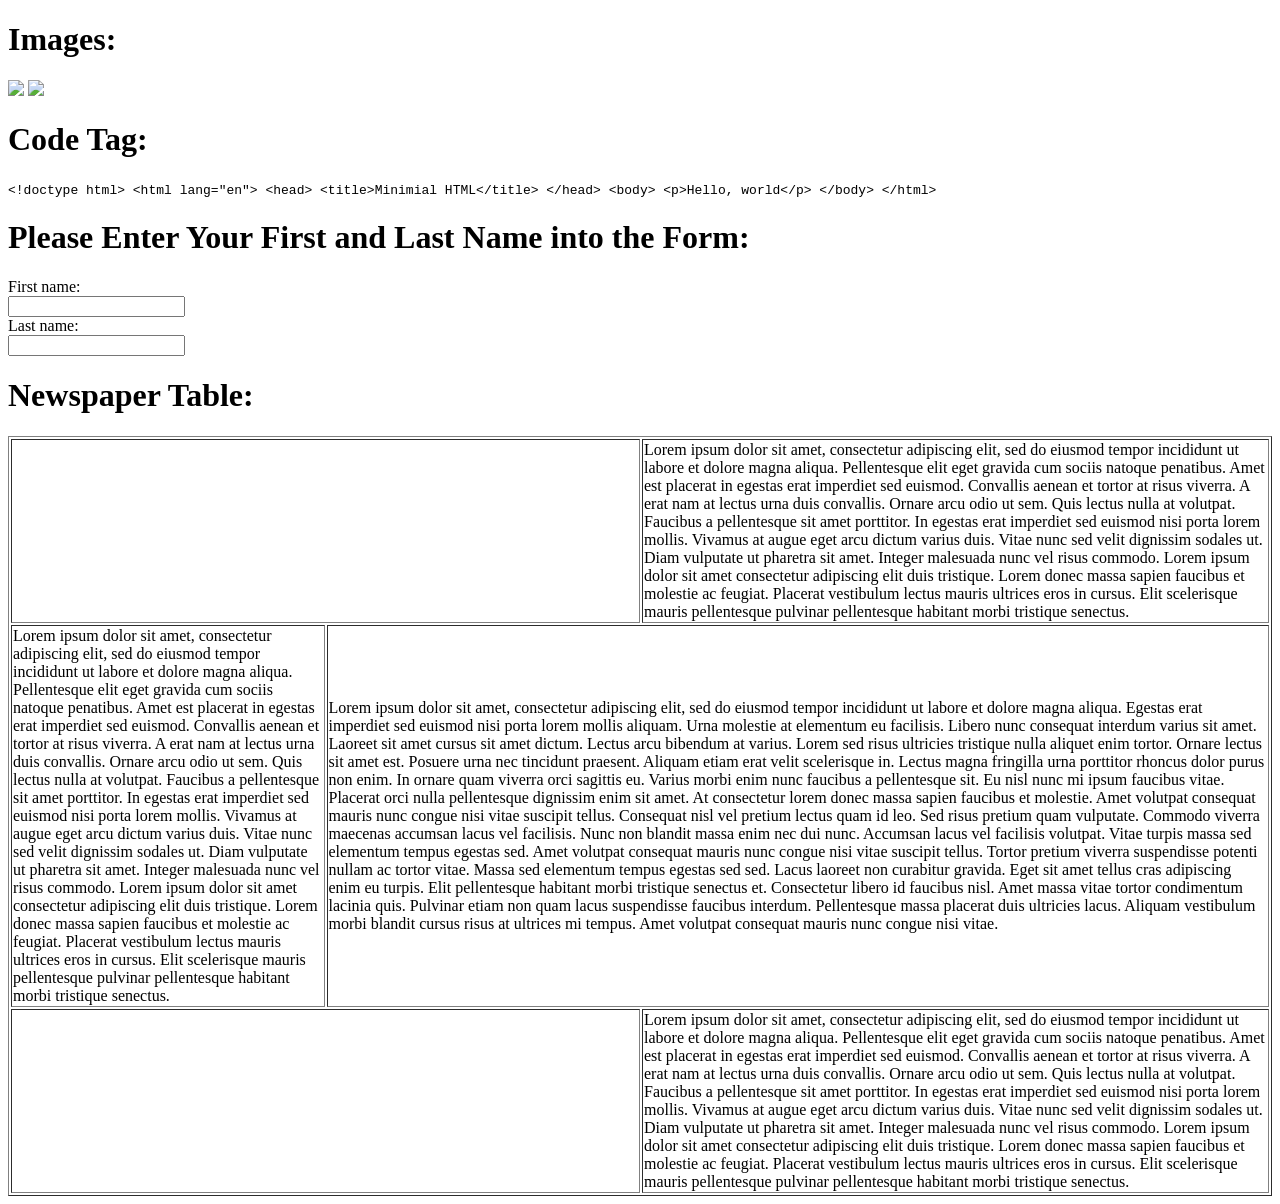
==== assignments/assignment01.html @ 052f99f2 "Update assignment01.html" ====
<!DOCTYPE html>
<html>
 <head> 
  <title>Mason Pawley </title>
  <style>
        p{
          font:100%/1.5 sans-serif;
          max-width: 33em;
        }
    </style> 
 </head> 
 <body> 
  <h1> Images: </h1>
  <img src="https://via.placeholder.com/200" /> 
  <img src="https://pbs.twimg.com/profile_images/981997821745385473/K6Icw7RQ_400x400.jpg" /> 
  <br /> 
  <h1>Code Tag:</h1>
  <code>&lt;!doctype html&gt; &lt;html lang=&quot;en&quot;&gt; &lt;head&gt; &lt;title&gt;Minimial HTML&lt;/title&gt; &lt;/head&gt; &lt;body&gt; &lt;p&gt;Hello, world&lt;/p&gt; &lt;/body&gt; &lt;/html&gt;</code> 
  <h1> Please Enter Your First and Last Name into the Form: </h1> 
  <form action="/action_page.php"> 
   <label for="fname">First name:</label> 
   <br /> 
   <input type="text" id="fname" name="fname" /> 
   <br /> 
   <label for="lname">Last name:</label> 
   <br /> 
   <input type="text" id="lname" name="lname" /> 
   <br /> 
  </form> 
  <h1>Newspaper Table: </h1> 
<table style="width: 100%;" border="1">
<tbody>
<tr>
<td width="50%" colspan = "2"></td>
<td width="50%"> Lorem ipsum dolor sit amet, consectetur adipiscing elit, sed do eiusmod tempor incididunt ut labore et dolore magna aliqua. Pellentesque elit eget gravida cum sociis natoque penatibus. Amet est placerat in egestas erat imperdiet sed euismod. Convallis aenean et tortor at risus viverra. A erat nam at lectus urna duis convallis. Ornare arcu odio ut sem. Quis lectus nulla at volutpat. Faucibus a pellentesque sit amet porttitor. In egestas erat imperdiet sed euismod nisi porta lorem mollis. Vivamus at augue eget arcu dictum varius duis. Vitae nunc sed velit dignissim sodales ut. Diam vulputate ut pharetra sit amet. Integer malesuada nunc vel risus commodo. Lorem ipsum dolor sit amet consectetur adipiscing elit duis tristique. Lorem donec massa sapien faucibus et molestie ac feugiat. Placerat vestibulum lectus mauris ultrices eros in cursus. Elit scelerisque mauris pellentesque pulvinar pellentesque habitant morbi tristique senectus.</td>

</tr>
<tr>
<td width="25%"> Lorem ipsum dolor sit amet, consectetur adipiscing elit, sed do eiusmod tempor incididunt ut labore et dolore magna aliqua. Pellentesque elit eget gravida cum sociis natoque penatibus. Amet est placerat in egestas erat imperdiet sed euismod. Convallis aenean et tortor at risus viverra. A erat nam at lectus urna duis convallis. Ornare arcu odio ut sem. Quis lectus nulla at volutpat. Faucibus a pellentesque sit amet porttitor. In egestas erat imperdiet sed euismod nisi porta lorem mollis. Vivamus at augue eget arcu dictum varius duis. Vitae nunc sed velit dignissim sodales ut. Diam vulputate ut pharetra sit amet. Integer malesuada nunc vel risus commodo. Lorem ipsum dolor sit amet consectetur adipiscing elit duis tristique. Lorem donec massa sapien faucibus et molestie ac feugiat. Placerat vestibulum lectus mauris ultrices eros in cursus. Elit scelerisque mauris pellentesque pulvinar pellentesque habitant morbi tristique senectus.</td>
<td width="75%" colspan = "2">Lorem ipsum dolor sit amet, consectetur adipiscing elit, sed do eiusmod tempor incididunt ut labore et dolore magna aliqua. Egestas erat imperdiet sed euismod nisi porta lorem mollis aliquam. Urna molestie at elementum eu facilisis. Libero nunc consequat interdum varius sit amet. Laoreet sit amet cursus sit amet dictum. Lectus arcu bibendum at varius. Lorem sed risus ultricies tristique nulla aliquet enim tortor. Ornare lectus sit amet est. Posuere urna nec tincidunt praesent. Aliquam etiam erat velit scelerisque in. Lectus magna fringilla urna porttitor rhoncus dolor purus non enim. In ornare quam viverra orci sagittis eu. Varius morbi enim nunc faucibus a pellentesque sit. Eu nisl nunc mi ipsum faucibus vitae. Placerat orci nulla pellentesque dignissim enim sit amet. At consectetur lorem donec massa sapien faucibus et molestie. Amet volutpat consequat mauris nunc congue nisi vitae suscipit tellus. Consequat nisl vel pretium lectus quam id leo.

Sed risus pretium quam vulputate. Commodo viverra maecenas accumsan lacus vel facilisis. Nunc non blandit massa enim nec dui nunc. Accumsan lacus vel facilisis volutpat. Vitae turpis massa sed elementum tempus egestas sed. Amet volutpat consequat mauris nunc congue nisi vitae suscipit tellus. Tortor pretium viverra suspendisse potenti nullam ac tortor vitae. Massa sed elementum tempus egestas sed sed. Lacus laoreet non curabitur gravida. Eget sit amet tellus cras adipiscing enim eu turpis. Elit pellentesque habitant morbi tristique senectus et. Consectetur libero id faucibus nisl. Amet massa vitae tortor condimentum lacinia quis. Pulvinar etiam non quam lacus suspendisse faucibus interdum. Pellentesque massa placerat duis ultricies lacus. Aliquam vestibulum morbi blandit cursus risus at ultrices mi tempus. Amet volutpat consequat mauris nunc congue nisi vitae.</td>


</tr>
<td width="75%" colspan = "2"></td>
<td width="25%"> Lorem ipsum dolor sit amet, consectetur adipiscing elit, sed do eiusmod tempor incididunt ut labore et dolore magna aliqua. Pellentesque elit eget gravida cum sociis natoque penatibus. Amet est placerat in egestas erat imperdiet sed euismod. Convallis aenean et tortor at risus viverra. A erat nam at lectus urna duis convallis. Ornare arcu odio ut sem. Quis lectus nulla at volutpat. Faucibus a pellentesque sit amet porttitor. In egestas erat imperdiet sed euismod nisi porta lorem mollis. Vivamus at augue eget arcu dictum varius duis. Vitae nunc sed velit dignissim sodales ut. Diam vulputate ut pharetra sit amet. Integer malesuada nunc vel risus commodo. Lorem ipsum dolor sit amet consectetur adipiscing elit duis tristique. Lorem donec massa sapien faucibus et molestie ac feugiat. Placerat vestibulum lectus mauris ultrices eros in cursus. Elit scelerisque mauris pellentesque pulvinar pellentesque habitant morbi tristique senectus.</td>

</tbody>
</table>
 </body>
</html>
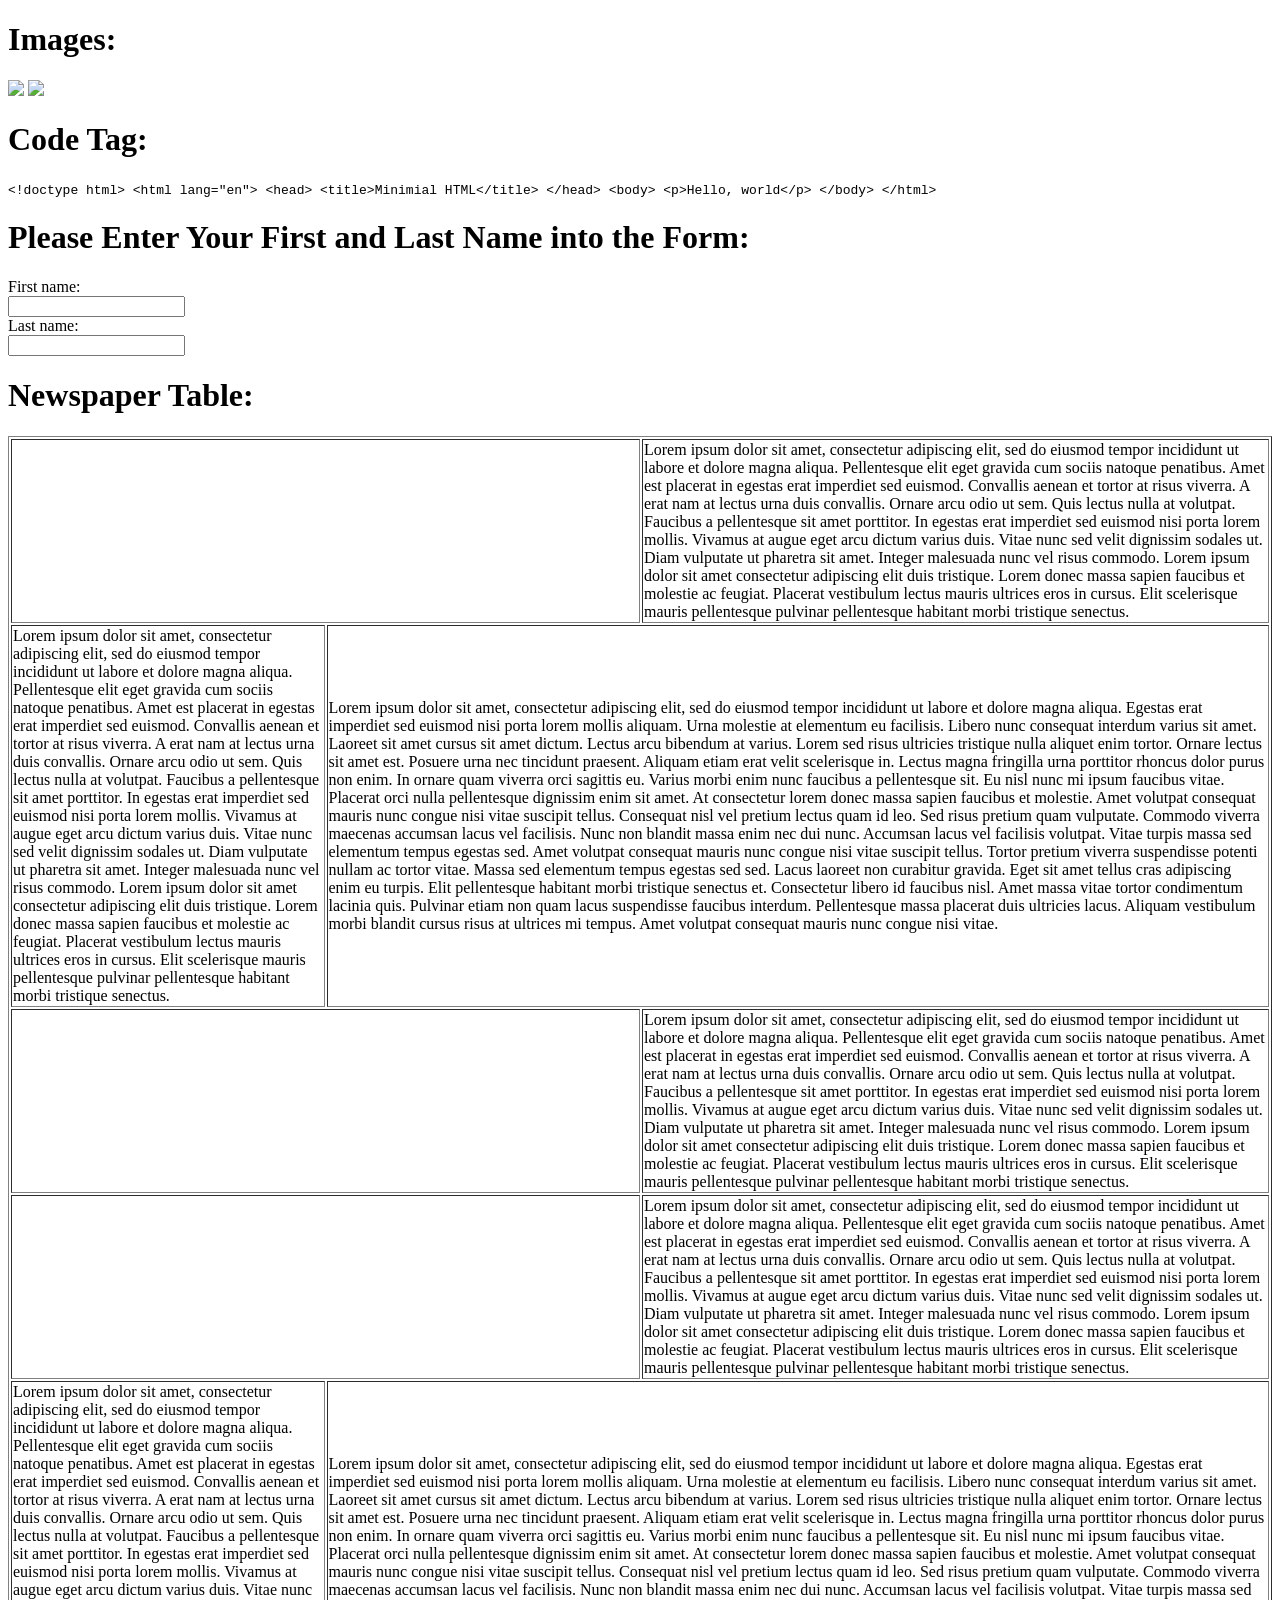
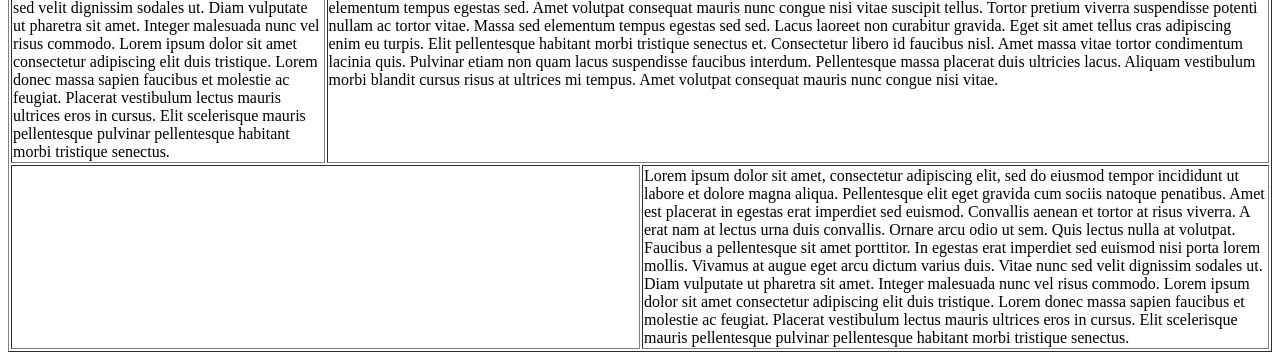
==== commit 318324c4: "Update assignment01.html" ====
--- a/assignments/assignment01.html
+++ b/assignments/assignment01.html
@@ -1,7 +1,8 @@
 <!DOCTYPE html>
 <html>
  <head> 
-  <title>Mason Pawley </title>
+  <!-- gives title -->
+  <title>Mason Pawley </title> 
   <style>
         p{
           font:100%/1.5 sans-serif;
@@ -10,12 +11,15 @@
     </style> 
  </head> 
  <body> 
-  <h1> Images: </h1>
+  <!--Images --> 
+  <h1> Images: </h1> 
   <img src="https://via.placeholder.com/200" /> 
   <img src="https://pbs.twimg.com/profile_images/981997821745385473/K6Icw7RQ_400x400.jpg" /> 
   <br /> 
-  <h1>Code Tag:</h1>
+  <!--Code tag--> 
+  <h1>Code Tag:</h1> 
   <code>&lt;!doctype html&gt; &lt;html lang=&quot;en&quot;&gt; &lt;head&gt; &lt;title&gt;Minimial HTML&lt;/title&gt; &lt;/head&gt; &lt;body&gt; &lt;p&gt;Hello, world&lt;/p&gt; &lt;/body&gt; &lt;/html&gt;</code> 
+  <!--Form --> 
   <h1> Please Enter Your First and Last Name into the Form: </h1> 
   <form action="/action_page.php"> 
    <label for="fname">First name:</label> 
@@ -27,26 +31,35 @@
    <input type="text" id="lname" name="lname" /> 
    <br /> 
   </form> 
+  <!--News Paper Table  --> 
   <h1>Newspaper Table: </h1> 
-<table style="width: 100%;" border="1">
-<tbody>
-<tr>
-<td width="50%" colspan = "2"></td>
-<td width="50%"> Lorem ipsum dolor sit amet, consectetur adipiscing elit, sed do eiusmod tempor incididunt ut labore et dolore magna aliqua. Pellentesque elit eget gravida cum sociis natoque penatibus. Amet est placerat in egestas erat imperdiet sed euismod. Convallis aenean et tortor at risus viverra. A erat nam at lectus urna duis convallis. Ornare arcu odio ut sem. Quis lectus nulla at volutpat. Faucibus a pellentesque sit amet porttitor. In egestas erat imperdiet sed euismod nisi porta lorem mollis. Vivamus at augue eget arcu dictum varius duis. Vitae nunc sed velit dignissim sodales ut. Diam vulputate ut pharetra sit amet. Integer malesuada nunc vel risus commodo. Lorem ipsum dolor sit amet consectetur adipiscing elit duis tristique. Lorem donec massa sapien faucibus et molestie ac feugiat. Placerat vestibulum lectus mauris ultrices eros in cursus. Elit scelerisque mauris pellentesque pulvinar pellentesque habitant morbi tristique senectus.</td>
-
-</tr>
-<tr>
-<td width="25%"> Lorem ipsum dolor sit amet, consectetur adipiscing elit, sed do eiusmod tempor incididunt ut labore et dolore magna aliqua. Pellentesque elit eget gravida cum sociis natoque penatibus. Amet est placerat in egestas erat imperdiet sed euismod. Convallis aenean et tortor at risus viverra. A erat nam at lectus urna duis convallis. Ornare arcu odio ut sem. Quis lectus nulla at volutpat. Faucibus a pellentesque sit amet porttitor. In egestas erat imperdiet sed euismod nisi porta lorem mollis. Vivamus at augue eget arcu dictum varius duis. Vitae nunc sed velit dignissim sodales ut. Diam vulputate ut pharetra sit amet. Integer malesuada nunc vel risus commodo. Lorem ipsum dolor sit amet consectetur adipiscing elit duis tristique. Lorem donec massa sapien faucibus et molestie ac feugiat. Placerat vestibulum lectus mauris ultrices eros in cursus. Elit scelerisque mauris pellentesque pulvinar pellentesque habitant morbi tristique senectus.</td>
-<td width="75%" colspan = "2">Lorem ipsum dolor sit amet, consectetur adipiscing elit, sed do eiusmod tempor incididunt ut labore et dolore magna aliqua. Egestas erat imperdiet sed euismod nisi porta lorem mollis aliquam. Urna molestie at elementum eu facilisis. Libero nunc consequat interdum varius sit amet. Laoreet sit amet cursus sit amet dictum. Lectus arcu bibendum at varius. Lorem sed risus ultricies tristique nulla aliquet enim tortor. Ornare lectus sit amet est. Posuere urna nec tincidunt praesent. Aliquam etiam erat velit scelerisque in. Lectus magna fringilla urna porttitor rhoncus dolor purus non enim. In ornare quam viverra orci sagittis eu. Varius morbi enim nunc faucibus a pellentesque sit. Eu nisl nunc mi ipsum faucibus vitae. Placerat orci nulla pellentesque dignissim enim sit amet. At consectetur lorem donec massa sapien faucibus et molestie. Amet volutpat consequat mauris nunc congue nisi vitae suscipit tellus. Consequat nisl vel pretium lectus quam id leo.
-
-Sed risus pretium quam vulputate. Commodo viverra maecenas accumsan lacus vel facilisis. Nunc non blandit massa enim nec dui nunc. Accumsan lacus vel facilisis volutpat. Vitae turpis massa sed elementum tempus egestas sed. Amet volutpat consequat mauris nunc congue nisi vitae suscipit tellus. Tortor pretium viverra suspendisse potenti nullam ac tortor vitae. Massa sed elementum tempus egestas sed sed. Lacus laoreet non curabitur gravida. Eget sit amet tellus cras adipiscing enim eu turpis. Elit pellentesque habitant morbi tristique senectus et. Consectetur libero id faucibus nisl. Amet massa vitae tortor condimentum lacinia quis. Pulvinar etiam non quam lacus suspendisse faucibus interdum. Pellentesque massa placerat duis ultricies lacus. Aliquam vestibulum morbi blandit cursus risus at ultrices mi tempus. Amet volutpat consequat mauris nunc congue nisi vitae.</td>
-
-
-</tr>
-<td width="75%" colspan = "2"></td>
-<td width="25%"> Lorem ipsum dolor sit amet, consectetur adipiscing elit, sed do eiusmod tempor incididunt ut labore et dolore magna aliqua. Pellentesque elit eget gravida cum sociis natoque penatibus. Amet est placerat in egestas erat imperdiet sed euismod. Convallis aenean et tortor at risus viverra. A erat nam at lectus urna duis convallis. Ornare arcu odio ut sem. Quis lectus nulla at volutpat. Faucibus a pellentesque sit amet porttitor. In egestas erat imperdiet sed euismod nisi porta lorem mollis. Vivamus at augue eget arcu dictum varius duis. Vitae nunc sed velit dignissim sodales ut. Diam vulputate ut pharetra sit amet. Integer malesuada nunc vel risus commodo. Lorem ipsum dolor sit amet consectetur adipiscing elit duis tristique. Lorem donec massa sapien faucibus et molestie ac feugiat. Placerat vestibulum lectus mauris ultrices eros in cursus. Elit scelerisque mauris pellentesque pulvinar pellentesque habitant morbi tristique senectus.</td>
-
-</tbody>
-</table>
+  <table style="width: 100%;" border="1"> 
+   <tbody> 
+    <tr> 
+     <td width="50%" colspan="2"></td> 
+     <td width="50%"> Lorem ipsum dolor sit amet, consectetur adipiscing elit, sed do eiusmod tempor incididunt ut labore et dolore magna aliqua. Pellentesque elit eget gravida cum sociis natoque penatibus. Amet est placerat in egestas erat imperdiet sed euismod. Convallis aenean et tortor at risus viverra. A erat nam at lectus urna duis convallis. Ornare arcu odio ut sem. Quis lectus nulla at volutpat. Faucibus a pellentesque sit amet porttitor. In egestas erat imperdiet sed euismod nisi porta lorem mollis. Vivamus at augue eget arcu dictum varius duis. Vitae nunc sed velit dignissim sodales ut. Diam vulputate ut pharetra sit amet. Integer malesuada nunc vel risus commodo. Lorem ipsum dolor sit amet consectetur adipiscing elit duis tristique. Lorem donec massa sapien faucibus et molestie ac feugiat. Placerat vestibulum lectus mauris ultrices eros in cursus. Elit scelerisque mauris pellentesque pulvinar pellentesque habitant morbi tristique senectus.</td> 
+    </tr> 
+    <tr> 
+     <td width="25%"> Lorem ipsum dolor sit amet, consectetur adipiscing elit, sed do eiusmod tempor incididunt ut labore et dolore magna aliqua. Pellentesque elit eget gravida cum sociis natoque penatibus. Amet est placerat in egestas erat imperdiet sed euismod. Convallis aenean et tortor at risus viverra. A erat nam at lectus urna duis convallis. Ornare arcu odio ut sem. Quis lectus nulla at volutpat. Faucibus a pellentesque sit amet porttitor. In egestas erat imperdiet sed euismod nisi porta lorem mollis. Vivamus at augue eget arcu dictum varius duis. Vitae nunc sed velit dignissim sodales ut. Diam vulputate ut pharetra sit amet. Integer malesuada nunc vel risus commodo. Lorem ipsum dolor sit amet consectetur adipiscing elit duis tristique. Lorem donec massa sapien faucibus et molestie ac feugiat. Placerat vestibulum lectus mauris ultrices eros in cursus. Elit scelerisque mauris pellentesque pulvinar pellentesque habitant morbi tristique senectus.</td> 
+     <td width="75%" colspan="2">Lorem ipsum dolor sit amet, consectetur adipiscing elit, sed do eiusmod tempor incididunt ut labore et dolore magna aliqua. Egestas erat imperdiet sed euismod nisi porta lorem mollis aliquam. Urna molestie at elementum eu facilisis. Libero nunc consequat interdum varius sit amet. Laoreet sit amet cursus sit amet dictum. Lectus arcu bibendum at varius. Lorem sed risus ultricies tristique nulla aliquet enim tortor. Ornare lectus sit amet est. Posuere urna nec tincidunt praesent. Aliquam etiam erat velit scelerisque in. Lectus magna fringilla urna porttitor rhoncus dolor purus non enim. In ornare quam viverra orci sagittis eu. Varius morbi enim nunc faucibus a pellentesque sit. Eu nisl nunc mi ipsum faucibus vitae. Placerat orci nulla pellentesque dignissim enim sit amet. At consectetur lorem donec massa sapien faucibus et molestie. Amet volutpat consequat mauris nunc congue nisi vitae suscipit tellus. Consequat nisl vel pretium lectus quam id leo. Sed risus pretium quam vulputate. Commodo viverra maecenas accumsan lacus vel facilisis. Nunc non blandit massa enim nec dui nunc. Accumsan lacus vel facilisis volutpat. Vitae turpis massa sed elementum tempus egestas sed. Amet volutpat consequat mauris nunc congue nisi vitae suscipit tellus. Tortor pretium viverra suspendisse potenti nullam ac tortor vitae. Massa sed elementum tempus egestas sed sed. Lacus laoreet non curabitur gravida. Eget sit amet tellus cras adipiscing enim eu turpis. Elit pellentesque habitant morbi tristique senectus et. Consectetur libero id faucibus nisl. Amet massa vitae tortor condimentum lacinia quis. Pulvinar etiam non quam lacus suspendisse faucibus interdum. Pellentesque massa placerat duis ultricies lacus. Aliquam vestibulum morbi blandit cursus risus at ultrices mi tempus. Amet volutpat consequat mauris nunc congue nisi vitae.</td> 
+    </tr> 
+    <tr>
+     <td width="75%" colspan="2"></td> 
+     <td width="25%"> Lorem ipsum dolor sit amet, consectetur adipiscing elit, sed do eiusmod tempor incididunt ut labore et dolore magna aliqua. Pellentesque elit eget gravida cum sociis natoque penatibus. Amet est placerat in egestas erat imperdiet sed euismod. Convallis aenean et tortor at risus viverra. A erat nam at lectus urna duis convallis. Ornare arcu odio ut sem. Quis lectus nulla at volutpat. Faucibus a pellentesque sit amet porttitor. In egestas erat imperdiet sed euismod nisi porta lorem mollis. Vivamus at augue eget arcu dictum varius duis. Vitae nunc sed velit dignissim sodales ut. Diam vulputate ut pharetra sit amet. Integer malesuada nunc vel risus commodo. Lorem ipsum dolor sit amet consectetur adipiscing elit duis tristique. Lorem donec massa sapien faucibus et molestie ac feugiat. Placerat vestibulum lectus mauris ultrices eros in cursus. Elit scelerisque mauris pellentesque pulvinar pellentesque habitant morbi tristique senectus.</td> 
+    </tr>
+     <tr> 
+     <td width="50%" colspan="2"></td> 
+     <td width="50%"> Lorem ipsum dolor sit amet, consectetur adipiscing elit, sed do eiusmod tempor incididunt ut labore et dolore magna aliqua. Pellentesque elit eget gravida cum sociis natoque penatibus. Amet est placerat in egestas erat imperdiet sed euismod. Convallis aenean et tortor at risus viverra. A erat nam at lectus urna duis convallis. Ornare arcu odio ut sem. Quis lectus nulla at volutpat. Faucibus a pellentesque sit amet porttitor. In egestas erat imperdiet sed euismod nisi porta lorem mollis. Vivamus at augue eget arcu dictum varius duis. Vitae nunc sed velit dignissim sodales ut. Diam vulputate ut pharetra sit amet. Integer malesuada nunc vel risus commodo. Lorem ipsum dolor sit amet consectetur adipiscing elit duis tristique. Lorem donec massa sapien faucibus et molestie ac feugiat. Placerat vestibulum lectus mauris ultrices eros in cursus. Elit scelerisque mauris pellentesque pulvinar pellentesque habitant morbi tristique senectus.</td> 
+    </tr> 
+    <tr> 
+     <td width="25%"> Lorem ipsum dolor sit amet, consectetur adipiscing elit, sed do eiusmod tempor incididunt ut labore et dolore magna aliqua. Pellentesque elit eget gravida cum sociis natoque penatibus. Amet est placerat in egestas erat imperdiet sed euismod. Convallis aenean et tortor at risus viverra. A erat nam at lectus urna duis convallis. Ornare arcu odio ut sem. Quis lectus nulla at volutpat. Faucibus a pellentesque sit amet porttitor. In egestas erat imperdiet sed euismod nisi porta lorem mollis. Vivamus at augue eget arcu dictum varius duis. Vitae nunc sed velit dignissim sodales ut. Diam vulputate ut pharetra sit amet. Integer malesuada nunc vel risus commodo. Lorem ipsum dolor sit amet consectetur adipiscing elit duis tristique. Lorem donec massa sapien faucibus et molestie ac feugiat. Placerat vestibulum lectus mauris ultrices eros in cursus. Elit scelerisque mauris pellentesque pulvinar pellentesque habitant morbi tristique senectus.</td> 
+     <td width="75%" colspan="2">Lorem ipsum dolor sit amet, consectetur adipiscing elit, sed do eiusmod tempor incididunt ut labore et dolore magna aliqua. Egestas erat imperdiet sed euismod nisi porta lorem mollis aliquam. Urna molestie at elementum eu facilisis. Libero nunc consequat interdum varius sit amet. Laoreet sit amet cursus sit amet dictum. Lectus arcu bibendum at varius. Lorem sed risus ultricies tristique nulla aliquet enim tortor. Ornare lectus sit amet est. Posuere urna nec tincidunt praesent. Aliquam etiam erat velit scelerisque in. Lectus magna fringilla urna porttitor rhoncus dolor purus non enim. In ornare quam viverra orci sagittis eu. Varius morbi enim nunc faucibus a pellentesque sit. Eu nisl nunc mi ipsum faucibus vitae. Placerat orci nulla pellentesque dignissim enim sit amet. At consectetur lorem donec massa sapien faucibus et molestie. Amet volutpat consequat mauris nunc congue nisi vitae suscipit tellus. Consequat nisl vel pretium lectus quam id leo. Sed risus pretium quam vulputate. Commodo viverra maecenas accumsan lacus vel facilisis. Nunc non blandit massa enim nec dui nunc. Accumsan lacus vel facilisis volutpat. Vitae turpis massa sed elementum tempus egestas sed. Amet volutpat consequat mauris nunc congue nisi vitae suscipit tellus. Tortor pretium viverra suspendisse potenti nullam ac tortor vitae. Massa sed elementum tempus egestas sed sed. Lacus laoreet non curabitur gravida. Eget sit amet tellus cras adipiscing enim eu turpis. Elit pellentesque habitant morbi tristique senectus et. Consectetur libero id faucibus nisl. Amet massa vitae tortor condimentum lacinia quis. Pulvinar etiam non quam lacus suspendisse faucibus interdum. Pellentesque massa placerat duis ultricies lacus. Aliquam vestibulum morbi blandit cursus risus at ultrices mi tempus. Amet volutpat consequat mauris nunc congue nisi vitae.</td> 
+    </tr> 
+    <tr>
+     <td width="75%" colspan="2"></td> 
+     <td width="25%"> Lorem ipsum dolor sit amet, consectetur adipiscing elit, sed do eiusmod tempor incididunt ut labore et dolore magna aliqua. Pellentesque elit eget gravida cum sociis natoque penatibus. Amet est placerat in egestas erat imperdiet sed euismod. Convallis aenean et tortor at risus viverra. A erat nam at lectus urna duis convallis. Ornare arcu odio ut sem. Quis lectus nulla at volutpat. Faucibus a pellentesque sit amet porttitor. In egestas erat imperdiet sed euismod nisi porta lorem mollis. Vivamus at augue eget arcu dictum varius duis. Vitae nunc sed velit dignissim sodales ut. Diam vulputate ut pharetra sit amet. Integer malesuada nunc vel risus commodo. Lorem ipsum dolor sit amet consectetur adipiscing elit duis tristique. Lorem donec massa sapien faucibus et molestie ac feugiat. Placerat vestibulum lectus mauris ultrices eros in cursus. Elit scelerisque mauris pellentesque pulvinar pellentesque habitant morbi tristique senectus.</td> 
+    </tr>
+   </tbody> 
+  </table>  
  </body>
 </html>
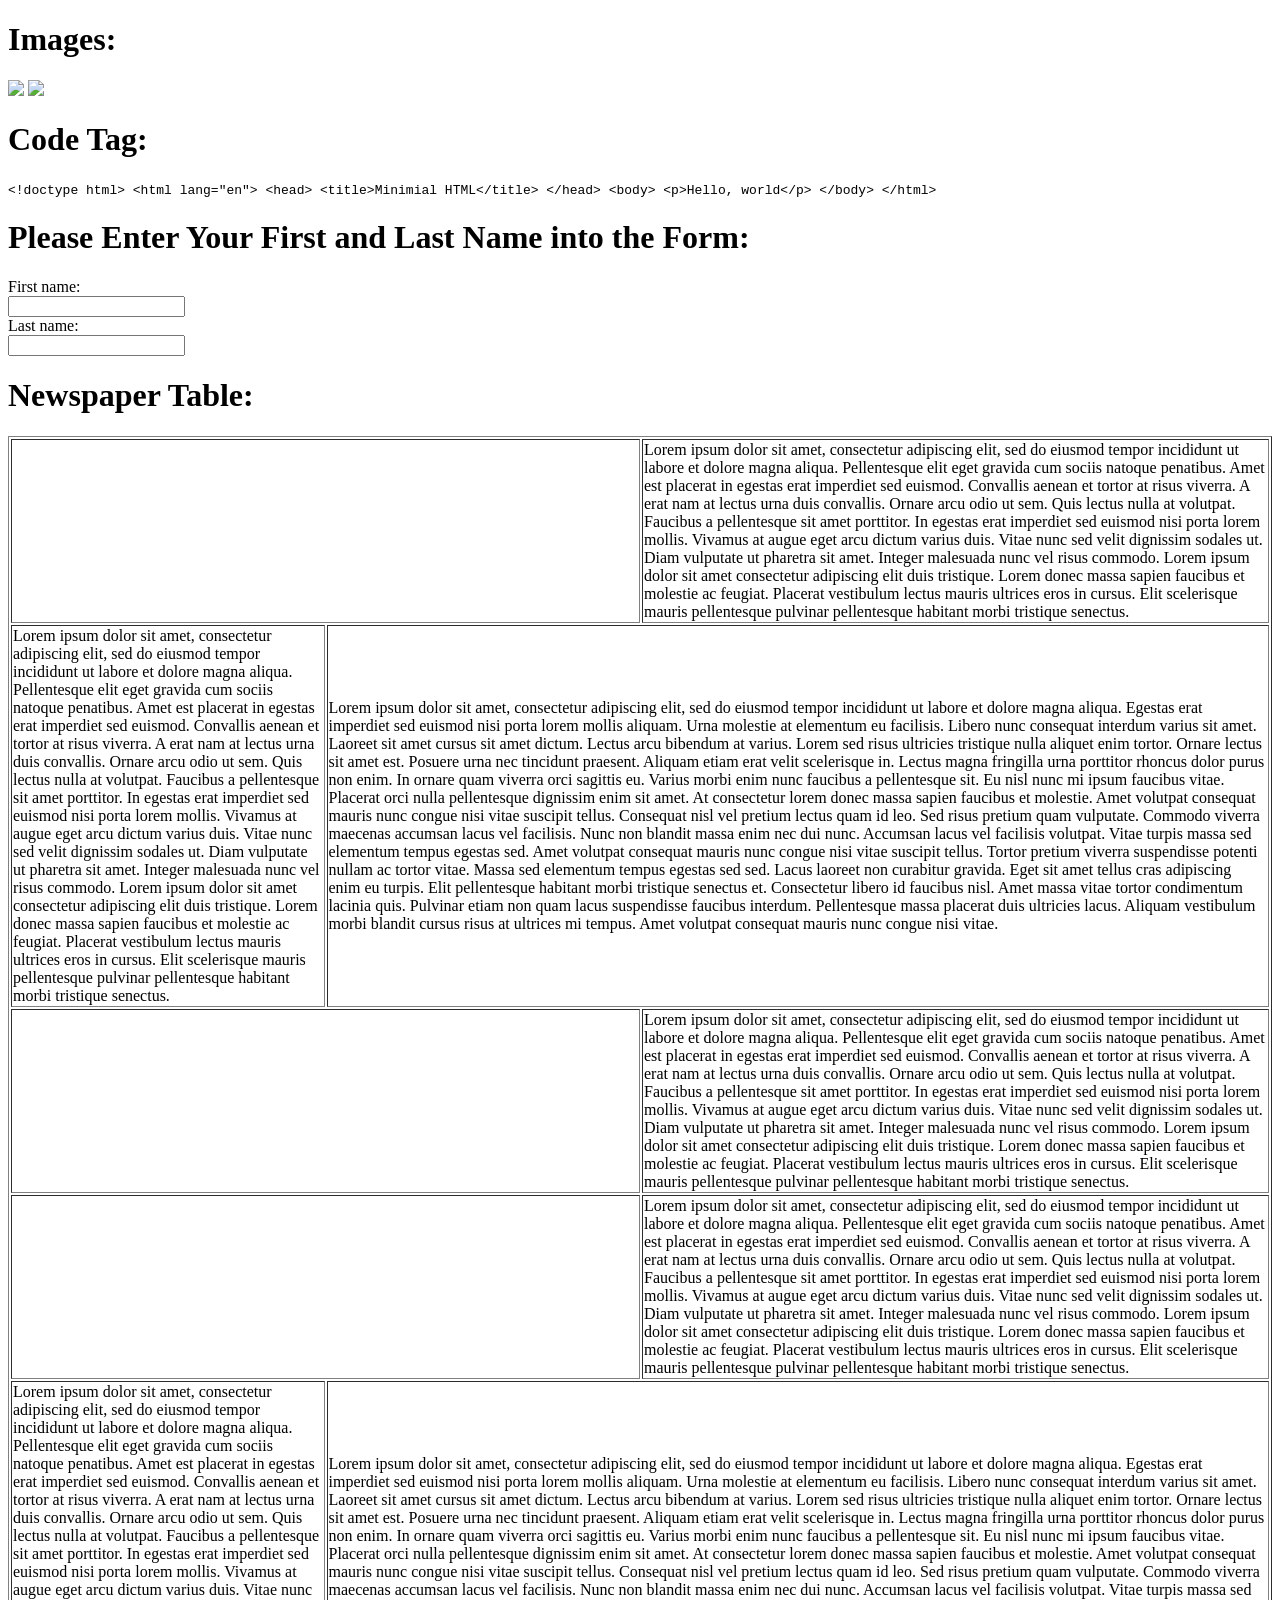
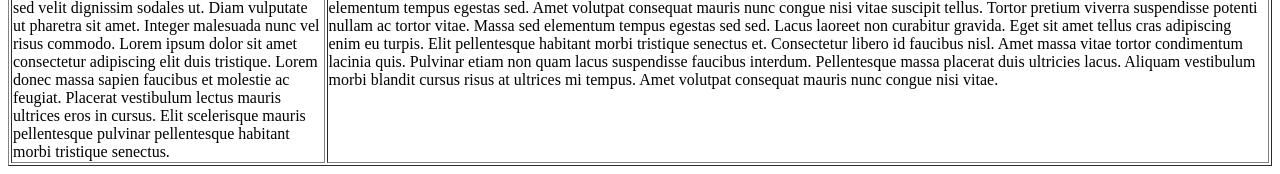
==== commit 1ffdeeb7: "Update assignment01.html" ====
--- a/assignments/assignment01.html
+++ b/assignments/assignment01.html
@@ -55,10 +55,6 @@
      <td width="25%"> Lorem ipsum dolor sit amet, consectetur adipiscing elit, sed do eiusmod tempor incididunt ut labore et dolore magna aliqua. Pellentesque elit eget gravida cum sociis natoque penatibus. Amet est placerat in egestas erat imperdiet sed euismod. Convallis aenean et tortor at risus viverra. A erat nam at lectus urna duis convallis. Ornare arcu odio ut sem. Quis lectus nulla at volutpat. Faucibus a pellentesque sit amet porttitor. In egestas erat imperdiet sed euismod nisi porta lorem mollis. Vivamus at augue eget arcu dictum varius duis. Vitae nunc sed velit dignissim sodales ut. Diam vulputate ut pharetra sit amet. Integer malesuada nunc vel risus commodo. Lorem ipsum dolor sit amet consectetur adipiscing elit duis tristique. Lorem donec massa sapien faucibus et molestie ac feugiat. Placerat vestibulum lectus mauris ultrices eros in cursus. Elit scelerisque mauris pellentesque pulvinar pellentesque habitant morbi tristique senectus.</td> 
      <td width="75%" colspan="2">Lorem ipsum dolor sit amet, consectetur adipiscing elit, sed do eiusmod tempor incididunt ut labore et dolore magna aliqua. Egestas erat imperdiet sed euismod nisi porta lorem mollis aliquam. Urna molestie at elementum eu facilisis. Libero nunc consequat interdum varius sit amet. Laoreet sit amet cursus sit amet dictum. Lectus arcu bibendum at varius. Lorem sed risus ultricies tristique nulla aliquet enim tortor. Ornare lectus sit amet est. Posuere urna nec tincidunt praesent. Aliquam etiam erat velit scelerisque in. Lectus magna fringilla urna porttitor rhoncus dolor purus non enim. In ornare quam viverra orci sagittis eu. Varius morbi enim nunc faucibus a pellentesque sit. Eu nisl nunc mi ipsum faucibus vitae. Placerat orci nulla pellentesque dignissim enim sit amet. At consectetur lorem donec massa sapien faucibus et molestie. Amet volutpat consequat mauris nunc congue nisi vitae suscipit tellus. Consequat nisl vel pretium lectus quam id leo. Sed risus pretium quam vulputate. Commodo viverra maecenas accumsan lacus vel facilisis. Nunc non blandit massa enim nec dui nunc. Accumsan lacus vel facilisis volutpat. Vitae turpis massa sed elementum tempus egestas sed. Amet volutpat consequat mauris nunc congue nisi vitae suscipit tellus. Tortor pretium viverra suspendisse potenti nullam ac tortor vitae. Massa sed elementum tempus egestas sed sed. Lacus laoreet non curabitur gravida. Eget sit amet tellus cras adipiscing enim eu turpis. Elit pellentesque habitant morbi tristique senectus et. Consectetur libero id faucibus nisl. Amet massa vitae tortor condimentum lacinia quis. Pulvinar etiam non quam lacus suspendisse faucibus interdum. Pellentesque massa placerat duis ultricies lacus. Aliquam vestibulum morbi blandit cursus risus at ultrices mi tempus. Amet volutpat consequat mauris nunc congue nisi vitae.</td> 
     </tr> 
-    <tr>
-     <td width="75%" colspan="2"></td> 
-     <td width="25%"> Lorem ipsum dolor sit amet, consectetur adipiscing elit, sed do eiusmod tempor incididunt ut labore et dolore magna aliqua. Pellentesque elit eget gravida cum sociis natoque penatibus. Amet est placerat in egestas erat imperdiet sed euismod. Convallis aenean et tortor at risus viverra. A erat nam at lectus urna duis convallis. Ornare arcu odio ut sem. Quis lectus nulla at volutpat. Faucibus a pellentesque sit amet porttitor. In egestas erat imperdiet sed euismod nisi porta lorem mollis. Vivamus at augue eget arcu dictum varius duis. Vitae nunc sed velit dignissim sodales ut. Diam vulputate ut pharetra sit amet. Integer malesuada nunc vel risus commodo. Lorem ipsum dolor sit amet consectetur adipiscing elit duis tristique. Lorem donec massa sapien faucibus et molestie ac feugiat. Placerat vestibulum lectus mauris ultrices eros in cursus. Elit scelerisque mauris pellentesque pulvinar pellentesque habitant morbi tristique senectus.</td> 
-    </tr>
    </tbody> 
   </table>  
  </body>
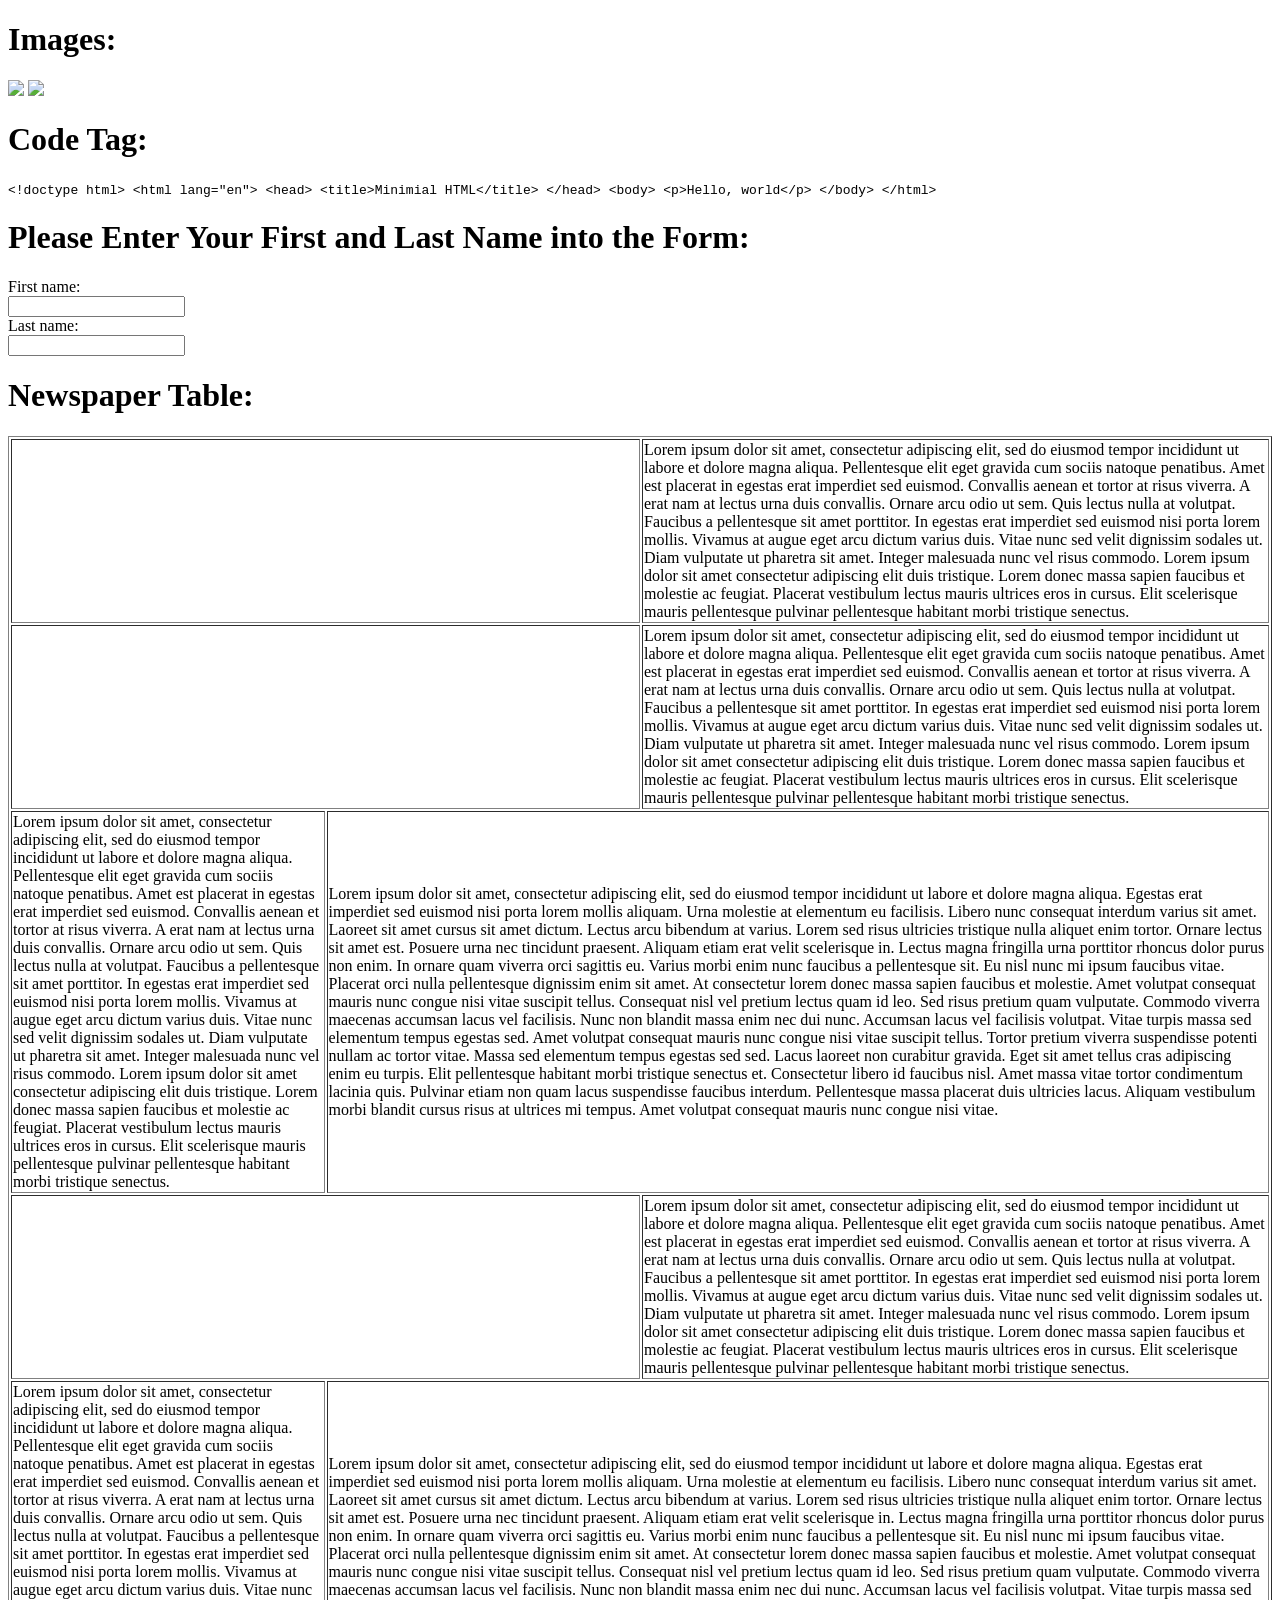
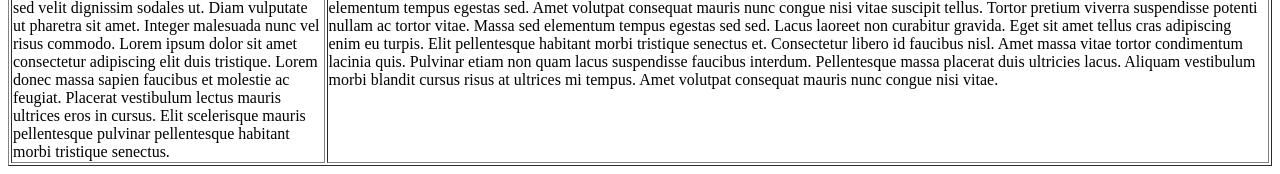
==== commit a1abe175: "Update assignment01.html" ====
--- a/assignments/assignment01.html
+++ b/assignments/assignment01.html
@@ -40,6 +40,10 @@
      <td width="50%"> Lorem ipsum dolor sit amet, consectetur adipiscing elit, sed do eiusmod tempor incididunt ut labore et dolore magna aliqua. Pellentesque elit eget gravida cum sociis natoque penatibus. Amet est placerat in egestas erat imperdiet sed euismod. Convallis aenean et tortor at risus viverra. A erat nam at lectus urna duis convallis. Ornare arcu odio ut sem. Quis lectus nulla at volutpat. Faucibus a pellentesque sit amet porttitor. In egestas erat imperdiet sed euismod nisi porta lorem mollis. Vivamus at augue eget arcu dictum varius duis. Vitae nunc sed velit dignissim sodales ut. Diam vulputate ut pharetra sit amet. Integer malesuada nunc vel risus commodo. Lorem ipsum dolor sit amet consectetur adipiscing elit duis tristique. Lorem donec massa sapien faucibus et molestie ac feugiat. Placerat vestibulum lectus mauris ultrices eros in cursus. Elit scelerisque mauris pellentesque pulvinar pellentesque habitant morbi tristique senectus.</td> 
     </tr> 
     <tr> 
+     <td width="50%" colspan="2"></td> 
+     <td width="50%"> Lorem ipsum dolor sit amet, consectetur adipiscing elit, sed do eiusmod tempor incididunt ut labore et dolore magna aliqua. Pellentesque elit eget gravida cum sociis natoque penatibus. Amet est placerat in egestas erat imperdiet sed euismod. Convallis aenean et tortor at risus viverra. A erat nam at lectus urna duis convallis. Ornare arcu odio ut sem. Quis lectus nulla at volutpat. Faucibus a pellentesque sit amet porttitor. In egestas erat imperdiet sed euismod nisi porta lorem mollis. Vivamus at augue eget arcu dictum varius duis. Vitae nunc sed velit dignissim sodales ut. Diam vulputate ut pharetra sit amet. Integer malesuada nunc vel risus commodo. Lorem ipsum dolor sit amet consectetur adipiscing elit duis tristique. Lorem donec massa sapien faucibus et molestie ac feugiat. Placerat vestibulum lectus mauris ultrices eros in cursus. Elit scelerisque mauris pellentesque pulvinar pellentesque habitant morbi tristique senectus.</td> 
+    </tr> 
+    <tr> 
      <td width="25%"> Lorem ipsum dolor sit amet, consectetur adipiscing elit, sed do eiusmod tempor incididunt ut labore et dolore magna aliqua. Pellentesque elit eget gravida cum sociis natoque penatibus. Amet est placerat in egestas erat imperdiet sed euismod. Convallis aenean et tortor at risus viverra. A erat nam at lectus urna duis convallis. Ornare arcu odio ut sem. Quis lectus nulla at volutpat. Faucibus a pellentesque sit amet porttitor. In egestas erat imperdiet sed euismod nisi porta lorem mollis. Vivamus at augue eget arcu dictum varius duis. Vitae nunc sed velit dignissim sodales ut. Diam vulputate ut pharetra sit amet. Integer malesuada nunc vel risus commodo. Lorem ipsum dolor sit amet consectetur adipiscing elit duis tristique. Lorem donec massa sapien faucibus et molestie ac feugiat. Placerat vestibulum lectus mauris ultrices eros in cursus. Elit scelerisque mauris pellentesque pulvinar pellentesque habitant morbi tristique senectus.</td> 
      <td width="75%" colspan="2">Lorem ipsum dolor sit amet, consectetur adipiscing elit, sed do eiusmod tempor incididunt ut labore et dolore magna aliqua. Egestas erat imperdiet sed euismod nisi porta lorem mollis aliquam. Urna molestie at elementum eu facilisis. Libero nunc consequat interdum varius sit amet. Laoreet sit amet cursus sit amet dictum. Lectus arcu bibendum at varius. Lorem sed risus ultricies tristique nulla aliquet enim tortor. Ornare lectus sit amet est. Posuere urna nec tincidunt praesent. Aliquam etiam erat velit scelerisque in. Lectus magna fringilla urna porttitor rhoncus dolor purus non enim. In ornare quam viverra orci sagittis eu. Varius morbi enim nunc faucibus a pellentesque sit. Eu nisl nunc mi ipsum faucibus vitae. Placerat orci nulla pellentesque dignissim enim sit amet. At consectetur lorem donec massa sapien faucibus et molestie. Amet volutpat consequat mauris nunc congue nisi vitae suscipit tellus. Consequat nisl vel pretium lectus quam id leo. Sed risus pretium quam vulputate. Commodo viverra maecenas accumsan lacus vel facilisis. Nunc non blandit massa enim nec dui nunc. Accumsan lacus vel facilisis volutpat. Vitae turpis massa sed elementum tempus egestas sed. Amet volutpat consequat mauris nunc congue nisi vitae suscipit tellus. Tortor pretium viverra suspendisse potenti nullam ac tortor vitae. Massa sed elementum tempus egestas sed sed. Lacus laoreet non curabitur gravida. Eget sit amet tellus cras adipiscing enim eu turpis. Elit pellentesque habitant morbi tristique senectus et. Consectetur libero id faucibus nisl. Amet massa vitae tortor condimentum lacinia quis. Pulvinar etiam non quam lacus suspendisse faucibus interdum. Pellentesque massa placerat duis ultricies lacus. Aliquam vestibulum morbi blandit cursus risus at ultrices mi tempus. Amet volutpat consequat mauris nunc congue nisi vitae.</td> 
     </tr> 
@@ -47,10 +51,6 @@
      <td width="75%" colspan="2"></td> 
      <td width="25%"> Lorem ipsum dolor sit amet, consectetur adipiscing elit, sed do eiusmod tempor incididunt ut labore et dolore magna aliqua. Pellentesque elit eget gravida cum sociis natoque penatibus. Amet est placerat in egestas erat imperdiet sed euismod. Convallis aenean et tortor at risus viverra. A erat nam at lectus urna duis convallis. Ornare arcu odio ut sem. Quis lectus nulla at volutpat. Faucibus a pellentesque sit amet porttitor. In egestas erat imperdiet sed euismod nisi porta lorem mollis. Vivamus at augue eget arcu dictum varius duis. Vitae nunc sed velit dignissim sodales ut. Diam vulputate ut pharetra sit amet. Integer malesuada nunc vel risus commodo. Lorem ipsum dolor sit amet consectetur adipiscing elit duis tristique. Lorem donec massa sapien faucibus et molestie ac feugiat. Placerat vestibulum lectus mauris ultrices eros in cursus. Elit scelerisque mauris pellentesque pulvinar pellentesque habitant morbi tristique senectus.</td> 
     </tr>
-     <tr> 
-     <td width="50%" colspan="2"></td> 
-     <td width="50%"> Lorem ipsum dolor sit amet, consectetur adipiscing elit, sed do eiusmod tempor incididunt ut labore et dolore magna aliqua. Pellentesque elit eget gravida cum sociis natoque penatibus. Amet est placerat in egestas erat imperdiet sed euismod. Convallis aenean et tortor at risus viverra. A erat nam at lectus urna duis convallis. Ornare arcu odio ut sem. Quis lectus nulla at volutpat. Faucibus a pellentesque sit amet porttitor. In egestas erat imperdiet sed euismod nisi porta lorem mollis. Vivamus at augue eget arcu dictum varius duis. Vitae nunc sed velit dignissim sodales ut. Diam vulputate ut pharetra sit amet. Integer malesuada nunc vel risus commodo. Lorem ipsum dolor sit amet consectetur adipiscing elit duis tristique. Lorem donec massa sapien faucibus et molestie ac feugiat. Placerat vestibulum lectus mauris ultrices eros in cursus. Elit scelerisque mauris pellentesque pulvinar pellentesque habitant morbi tristique senectus.</td> 
-    </tr> 
     <tr> 
      <td width="25%"> Lorem ipsum dolor sit amet, consectetur adipiscing elit, sed do eiusmod tempor incididunt ut labore et dolore magna aliqua. Pellentesque elit eget gravida cum sociis natoque penatibus. Amet est placerat in egestas erat imperdiet sed euismod. Convallis aenean et tortor at risus viverra. A erat nam at lectus urna duis convallis. Ornare arcu odio ut sem. Quis lectus nulla at volutpat. Faucibus a pellentesque sit amet porttitor. In egestas erat imperdiet sed euismod nisi porta lorem mollis. Vivamus at augue eget arcu dictum varius duis. Vitae nunc sed velit dignissim sodales ut. Diam vulputate ut pharetra sit amet. Integer malesuada nunc vel risus commodo. Lorem ipsum dolor sit amet consectetur adipiscing elit duis tristique. Lorem donec massa sapien faucibus et molestie ac feugiat. Placerat vestibulum lectus mauris ultrices eros in cursus. Elit scelerisque mauris pellentesque pulvinar pellentesque habitant morbi tristique senectus.</td> 
      <td width="75%" colspan="2">Lorem ipsum dolor sit amet, consectetur adipiscing elit, sed do eiusmod tempor incididunt ut labore et dolore magna aliqua. Egestas erat imperdiet sed euismod nisi porta lorem mollis aliquam. Urna molestie at elementum eu facilisis. Libero nunc consequat interdum varius sit amet. Laoreet sit amet cursus sit amet dictum. Lectus arcu bibendum at varius. Lorem sed risus ultricies tristique nulla aliquet enim tortor. Ornare lectus sit amet est. Posuere urna nec tincidunt praesent. Aliquam etiam erat velit scelerisque in. Lectus magna fringilla urna porttitor rhoncus dolor purus non enim. In ornare quam viverra orci sagittis eu. Varius morbi enim nunc faucibus a pellentesque sit. Eu nisl nunc mi ipsum faucibus vitae. Placerat orci nulla pellentesque dignissim enim sit amet. At consectetur lorem donec massa sapien faucibus et molestie. Amet volutpat consequat mauris nunc congue nisi vitae suscipit tellus. Consequat nisl vel pretium lectus quam id leo. Sed risus pretium quam vulputate. Commodo viverra maecenas accumsan lacus vel facilisis. Nunc non blandit massa enim nec dui nunc. Accumsan lacus vel facilisis volutpat. Vitae turpis massa sed elementum tempus egestas sed. Amet volutpat consequat mauris nunc congue nisi vitae suscipit tellus. Tortor pretium viverra suspendisse potenti nullam ac tortor vitae. Massa sed elementum tempus egestas sed sed. Lacus laoreet non curabitur gravida. Eget sit amet tellus cras adipiscing enim eu turpis. Elit pellentesque habitant morbi tristique senectus et. Consectetur libero id faucibus nisl. Amet massa vitae tortor condimentum lacinia quis. Pulvinar etiam non quam lacus suspendisse faucibus interdum. Pellentesque massa placerat duis ultricies lacus. Aliquam vestibulum morbi blandit cursus risus at ultrices mi tempus. Amet volutpat consequat mauris nunc congue nisi vitae.</td> 
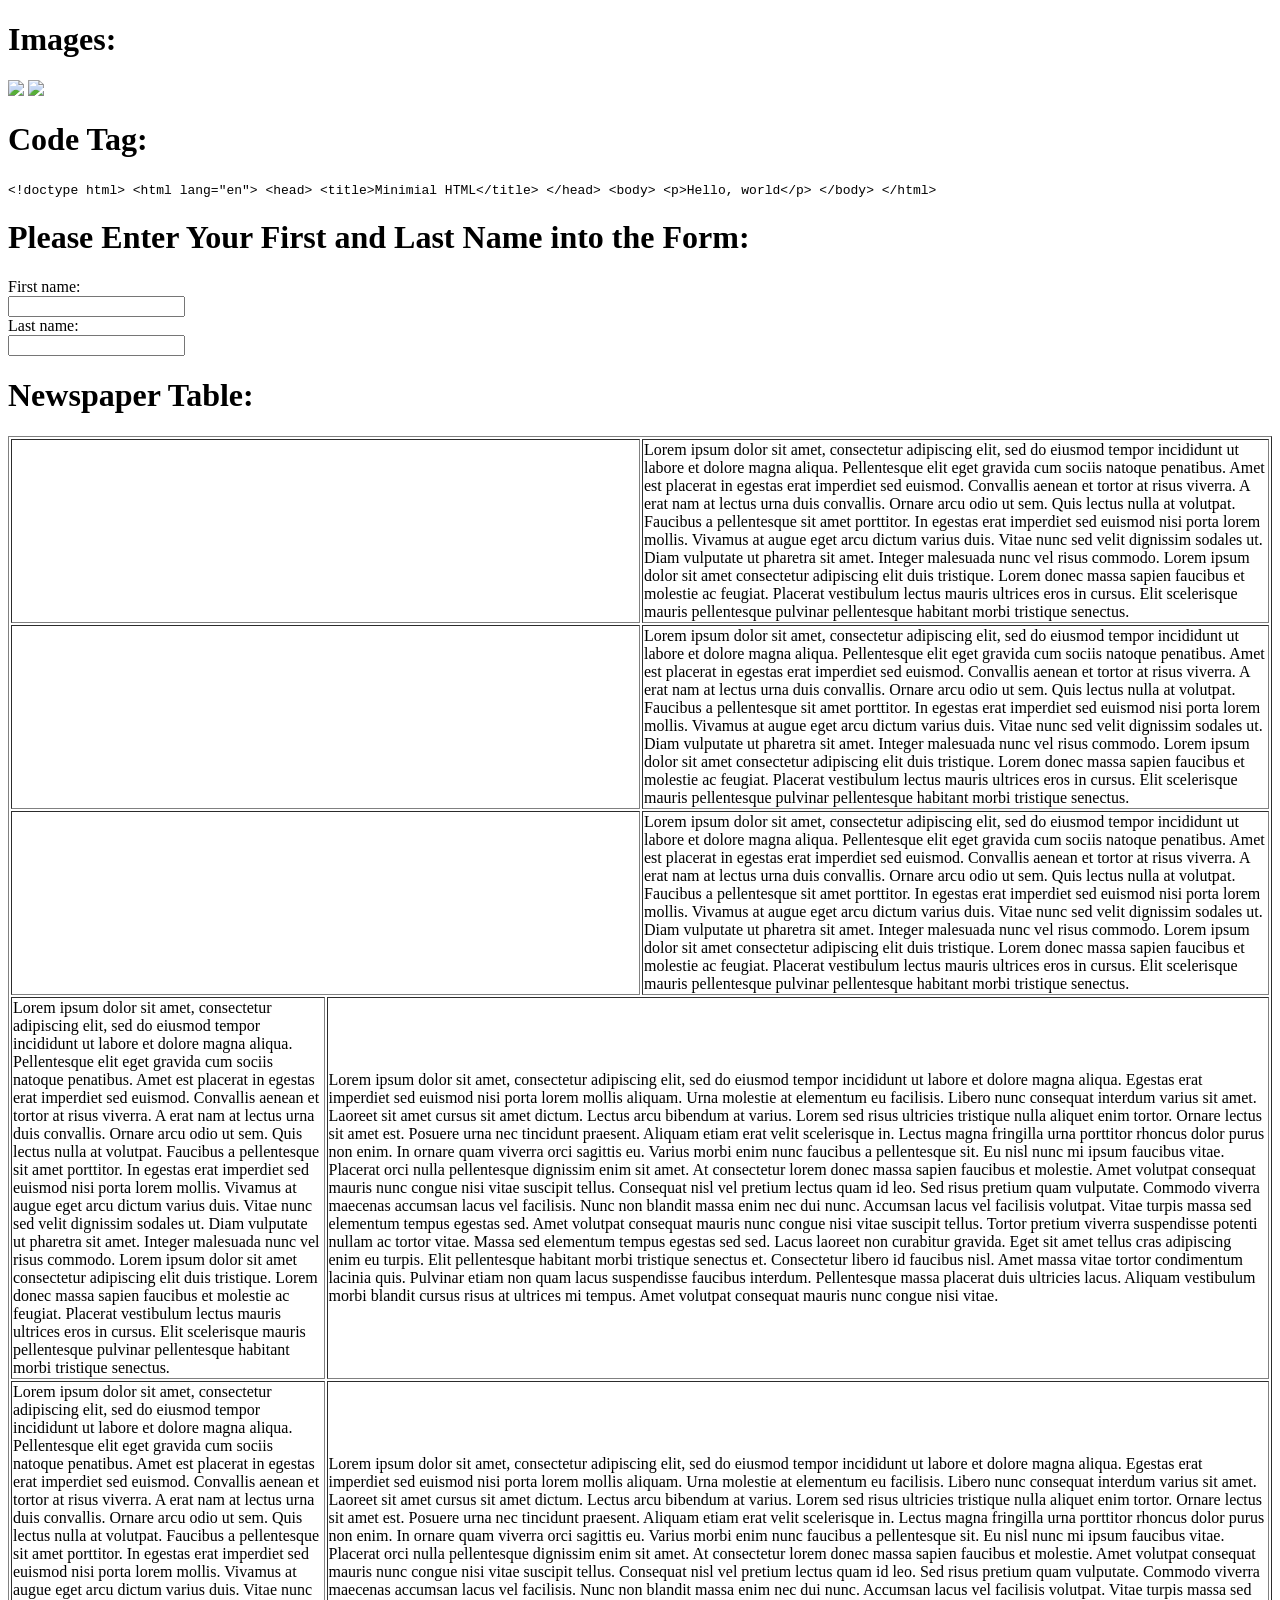
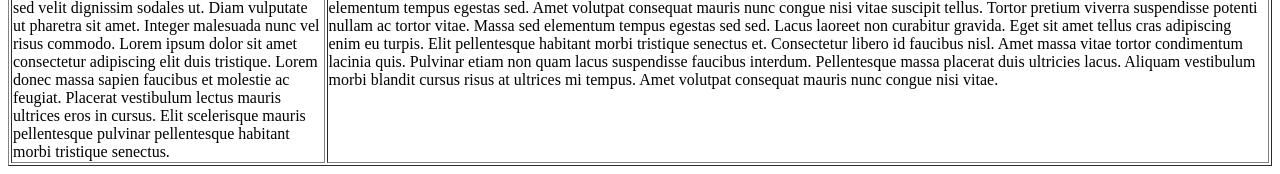
==== commit aae8b88f: "Update assignment01.html" ====
--- a/assignments/assignment01.html
+++ b/assignments/assignment01.html
@@ -43,14 +43,14 @@
      <td width="50%" colspan="2"></td> 
      <td width="50%"> Lorem ipsum dolor sit amet, consectetur adipiscing elit, sed do eiusmod tempor incididunt ut labore et dolore magna aliqua. Pellentesque elit eget gravida cum sociis natoque penatibus. Amet est placerat in egestas erat imperdiet sed euismod. Convallis aenean et tortor at risus viverra. A erat nam at lectus urna duis convallis. Ornare arcu odio ut sem. Quis lectus nulla at volutpat. Faucibus a pellentesque sit amet porttitor. In egestas erat imperdiet sed euismod nisi porta lorem mollis. Vivamus at augue eget arcu dictum varius duis. Vitae nunc sed velit dignissim sodales ut. Diam vulputate ut pharetra sit amet. Integer malesuada nunc vel risus commodo. Lorem ipsum dolor sit amet consectetur adipiscing elit duis tristique. Lorem donec massa sapien faucibus et molestie ac feugiat. Placerat vestibulum lectus mauris ultrices eros in cursus. Elit scelerisque mauris pellentesque pulvinar pellentesque habitant morbi tristique senectus.</td> 
     </tr> 
+        <tr>
+     <td width="75%" colspan="2"></td> 
+     <td width="25%"> Lorem ipsum dolor sit amet, consectetur adipiscing elit, sed do eiusmod tempor incididunt ut labore et dolore magna aliqua. Pellentesque elit eget gravida cum sociis natoque penatibus. Amet est placerat in egestas erat imperdiet sed euismod. Convallis aenean et tortor at risus viverra. A erat nam at lectus urna duis convallis. Ornare arcu odio ut sem. Quis lectus nulla at volutpat. Faucibus a pellentesque sit amet porttitor. In egestas erat imperdiet sed euismod nisi porta lorem mollis. Vivamus at augue eget arcu dictum varius duis. Vitae nunc sed velit dignissim sodales ut. Diam vulputate ut pharetra sit amet. Integer malesuada nunc vel risus commodo. Lorem ipsum dolor sit amet consectetur adipiscing elit duis tristique. Lorem donec massa sapien faucibus et molestie ac feugiat. Placerat vestibulum lectus mauris ultrices eros in cursus. Elit scelerisque mauris pellentesque pulvinar pellentesque habitant morbi tristique senectus.</td> 
+    </tr>
     <tr> 
      <td width="25%"> Lorem ipsum dolor sit amet, consectetur adipiscing elit, sed do eiusmod tempor incididunt ut labore et dolore magna aliqua. Pellentesque elit eget gravida cum sociis natoque penatibus. Amet est placerat in egestas erat imperdiet sed euismod. Convallis aenean et tortor at risus viverra. A erat nam at lectus urna duis convallis. Ornare arcu odio ut sem. Quis lectus nulla at volutpat. Faucibus a pellentesque sit amet porttitor. In egestas erat imperdiet sed euismod nisi porta lorem mollis. Vivamus at augue eget arcu dictum varius duis. Vitae nunc sed velit dignissim sodales ut. Diam vulputate ut pharetra sit amet. Integer malesuada nunc vel risus commodo. Lorem ipsum dolor sit amet consectetur adipiscing elit duis tristique. Lorem donec massa sapien faucibus et molestie ac feugiat. Placerat vestibulum lectus mauris ultrices eros in cursus. Elit scelerisque mauris pellentesque pulvinar pellentesque habitant morbi tristique senectus.</td> 
      <td width="75%" colspan="2">Lorem ipsum dolor sit amet, consectetur adipiscing elit, sed do eiusmod tempor incididunt ut labore et dolore magna aliqua. Egestas erat imperdiet sed euismod nisi porta lorem mollis aliquam. Urna molestie at elementum eu facilisis. Libero nunc consequat interdum varius sit amet. Laoreet sit amet cursus sit amet dictum. Lectus arcu bibendum at varius. Lorem sed risus ultricies tristique nulla aliquet enim tortor. Ornare lectus sit amet est. Posuere urna nec tincidunt praesent. Aliquam etiam erat velit scelerisque in. Lectus magna fringilla urna porttitor rhoncus dolor purus non enim. In ornare quam viverra orci sagittis eu. Varius morbi enim nunc faucibus a pellentesque sit. Eu nisl nunc mi ipsum faucibus vitae. Placerat orci nulla pellentesque dignissim enim sit amet. At consectetur lorem donec massa sapien faucibus et molestie. Amet volutpat consequat mauris nunc congue nisi vitae suscipit tellus. Consequat nisl vel pretium lectus quam id leo. Sed risus pretium quam vulputate. Commodo viverra maecenas accumsan lacus vel facilisis. Nunc non blandit massa enim nec dui nunc. Accumsan lacus vel facilisis volutpat. Vitae turpis massa sed elementum tempus egestas sed. Amet volutpat consequat mauris nunc congue nisi vitae suscipit tellus. Tortor pretium viverra suspendisse potenti nullam ac tortor vitae. Massa sed elementum tempus egestas sed sed. Lacus laoreet non curabitur gravida. Eget sit amet tellus cras adipiscing enim eu turpis. Elit pellentesque habitant morbi tristique senectus et. Consectetur libero id faucibus nisl. Amet massa vitae tortor condimentum lacinia quis. Pulvinar etiam non quam lacus suspendisse faucibus interdum. Pellentesque massa placerat duis ultricies lacus. Aliquam vestibulum morbi blandit cursus risus at ultrices mi tempus. Amet volutpat consequat mauris nunc congue nisi vitae.</td> 
     </tr> 
-    <tr>
-     <td width="75%" colspan="2"></td> 
-     <td width="25%"> Lorem ipsum dolor sit amet, consectetur adipiscing elit, sed do eiusmod tempor incididunt ut labore et dolore magna aliqua. Pellentesque elit eget gravida cum sociis natoque penatibus. Amet est placerat in egestas erat imperdiet sed euismod. Convallis aenean et tortor at risus viverra. A erat nam at lectus urna duis convallis. Ornare arcu odio ut sem. Quis lectus nulla at volutpat. Faucibus a pellentesque sit amet porttitor. In egestas erat imperdiet sed euismod nisi porta lorem mollis. Vivamus at augue eget arcu dictum varius duis. Vitae nunc sed velit dignissim sodales ut. Diam vulputate ut pharetra sit amet. Integer malesuada nunc vel risus commodo. Lorem ipsum dolor sit amet consectetur adipiscing elit duis tristique. Lorem donec massa sapien faucibus et molestie ac feugiat. Placerat vestibulum lectus mauris ultrices eros in cursus. Elit scelerisque mauris pellentesque pulvinar pellentesque habitant morbi tristique senectus.</td> 
-    </tr>
     <tr> 
      <td width="25%"> Lorem ipsum dolor sit amet, consectetur adipiscing elit, sed do eiusmod tempor incididunt ut labore et dolore magna aliqua. Pellentesque elit eget gravida cum sociis natoque penatibus. Amet est placerat in egestas erat imperdiet sed euismod. Convallis aenean et tortor at risus viverra. A erat nam at lectus urna duis convallis. Ornare arcu odio ut sem. Quis lectus nulla at volutpat. Faucibus a pellentesque sit amet porttitor. In egestas erat imperdiet sed euismod nisi porta lorem mollis. Vivamus at augue eget arcu dictum varius duis. Vitae nunc sed velit dignissim sodales ut. Diam vulputate ut pharetra sit amet. Integer malesuada nunc vel risus commodo. Lorem ipsum dolor sit amet consectetur adipiscing elit duis tristique. Lorem donec massa sapien faucibus et molestie ac feugiat. Placerat vestibulum lectus mauris ultrices eros in cursus. Elit scelerisque mauris pellentesque pulvinar pellentesque habitant morbi tristique senectus.</td> 
      <td width="75%" colspan="2">Lorem ipsum dolor sit amet, consectetur adipiscing elit, sed do eiusmod tempor incididunt ut labore et dolore magna aliqua. Egestas erat imperdiet sed euismod nisi porta lorem mollis aliquam. Urna molestie at elementum eu facilisis. Libero nunc consequat interdum varius sit amet. Laoreet sit amet cursus sit amet dictum. Lectus arcu bibendum at varius. Lorem sed risus ultricies tristique nulla aliquet enim tortor. Ornare lectus sit amet est. Posuere urna nec tincidunt praesent. Aliquam etiam erat velit scelerisque in. Lectus magna fringilla urna porttitor rhoncus dolor purus non enim. In ornare quam viverra orci sagittis eu. Varius morbi enim nunc faucibus a pellentesque sit. Eu nisl nunc mi ipsum faucibus vitae. Placerat orci nulla pellentesque dignissim enim sit amet. At consectetur lorem donec massa sapien faucibus et molestie. Amet volutpat consequat mauris nunc congue nisi vitae suscipit tellus. Consequat nisl vel pretium lectus quam id leo. Sed risus pretium quam vulputate. Commodo viverra maecenas accumsan lacus vel facilisis. Nunc non blandit massa enim nec dui nunc. Accumsan lacus vel facilisis volutpat. Vitae turpis massa sed elementum tempus egestas sed. Amet volutpat consequat mauris nunc congue nisi vitae suscipit tellus. Tortor pretium viverra suspendisse potenti nullam ac tortor vitae. Massa sed elementum tempus egestas sed sed. Lacus laoreet non curabitur gravida. Eget sit amet tellus cras adipiscing enim eu turpis. Elit pellentesque habitant morbi tristique senectus et. Consectetur libero id faucibus nisl. Amet massa vitae tortor condimentum lacinia quis. Pulvinar etiam non quam lacus suspendisse faucibus interdum. Pellentesque massa placerat duis ultricies lacus. Aliquam vestibulum morbi blandit cursus risus at ultrices mi tempus. Amet volutpat consequat mauris nunc congue nisi vitae.</td> 
